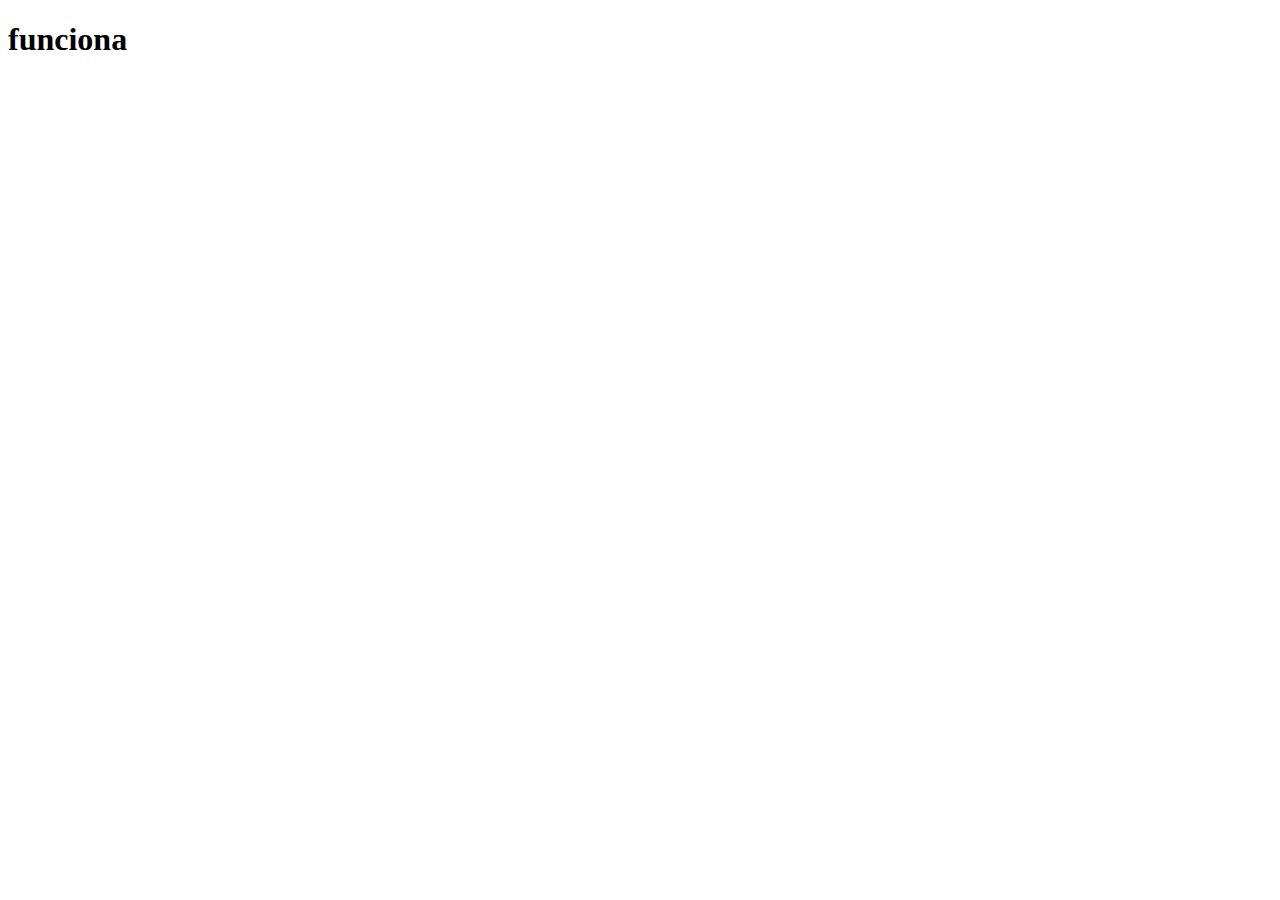
==== index.html @ 152da7bc "si o no ???" ====
<!DOCTYPE html>
<html lang="en">
<head>
    <meta charset="UTF-8">
    <meta name="viewport" content="width=device-width, initial-scale=1.0">
    <title>SIUUUUUUUUUUUUUUUUU</title>
    <h1>funciona</h1>
</head>
<body>
    
</body>
</html>
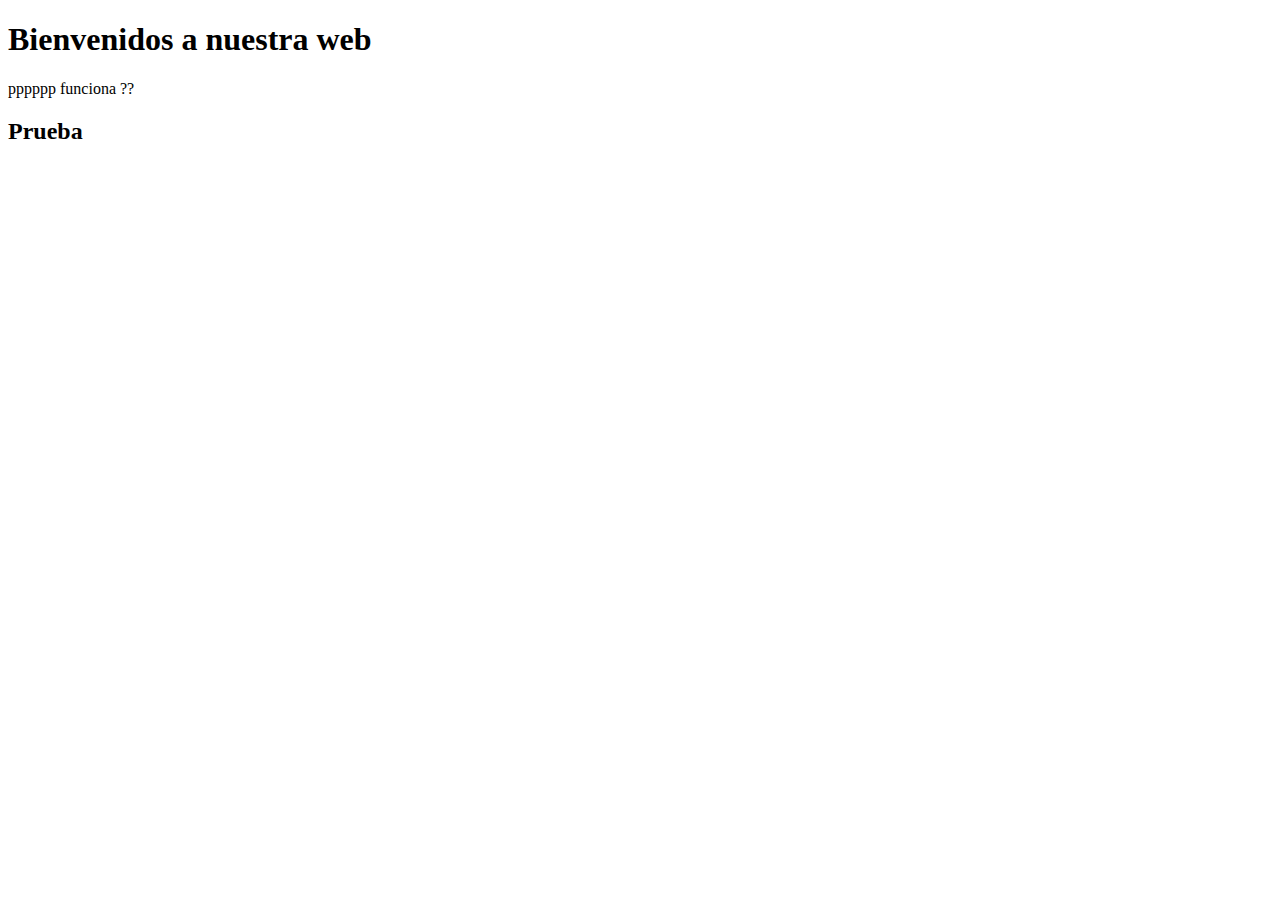
==== commit b642b774: "Merge branch 'main' of https://github.com/DavidChalan/ASIR_SAD-DavidChalan into david" ====
--- a/index.html
+++ b/index.html
@@ -3,10 +3,13 @@
 <head>
     <meta charset="UTF-8">
     <meta name="viewport" content="width=device-width, initial-scale=1.0">
-    <title>SIUUUUUUUUUUUUUUUUU</title>
-    <h1>funciona</h1>
+    <link rel="stylesheet" href="style.css">
+    <title>Proyecto web</title>
 </head>
 <body>
-    
+    <h1>Bienvenidos a nuestra web</h1>
+	pppppp
+	funciona ??
+    <h2>Prueba</h2>
 </body>
-</html>+</html>
